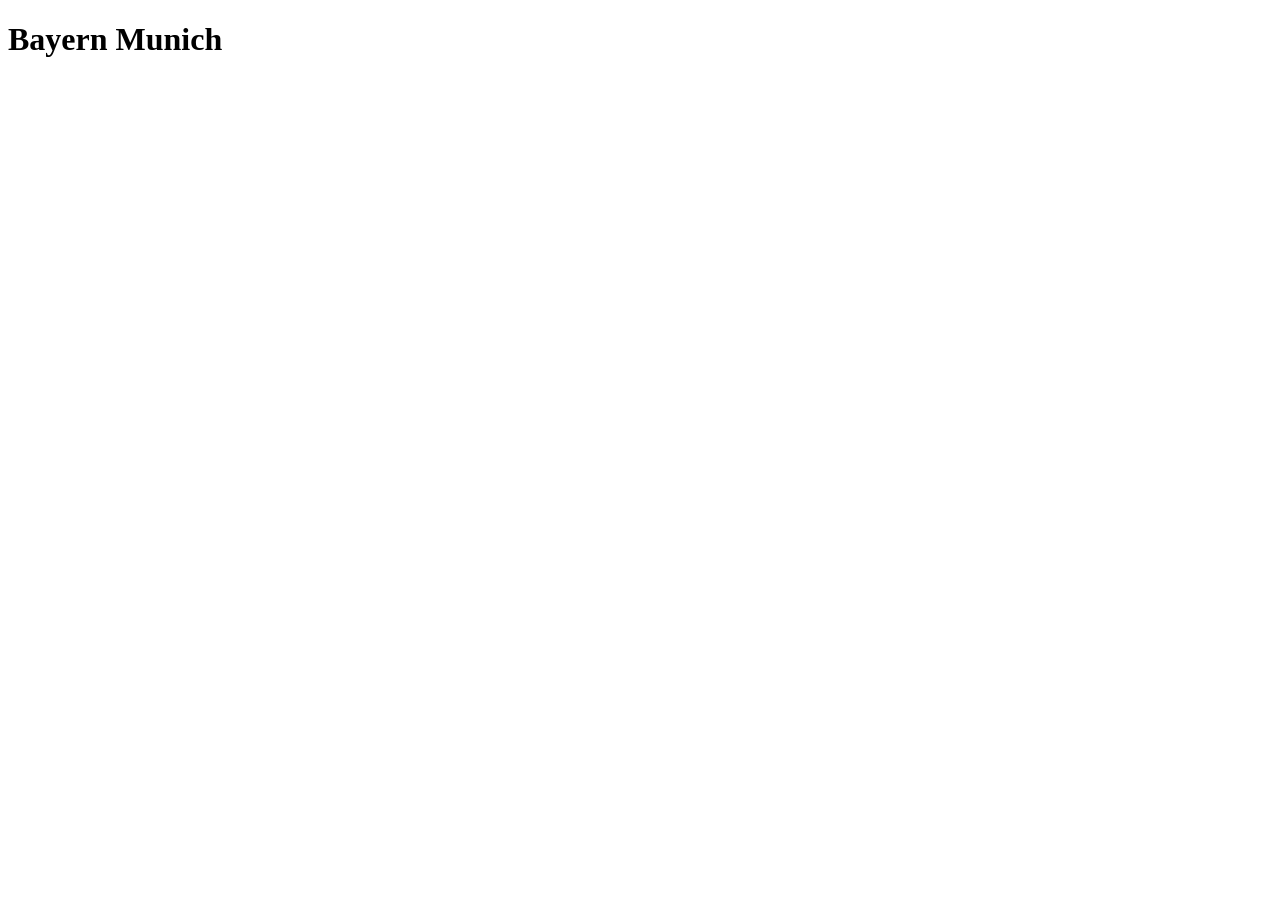
==== index.html @ c8209d1d "Created basic file and added a heading" ====
<!DOCTYPE html>
<html lang="en">
<head>
    <meta charset="UTF-8">
    <meta name="viewport" content="width=device-width, initial-scale=1.0">
    <title>Document</title>
</head>
<body>
    <h1>Bayern Munich</h1>
</body>
</html>
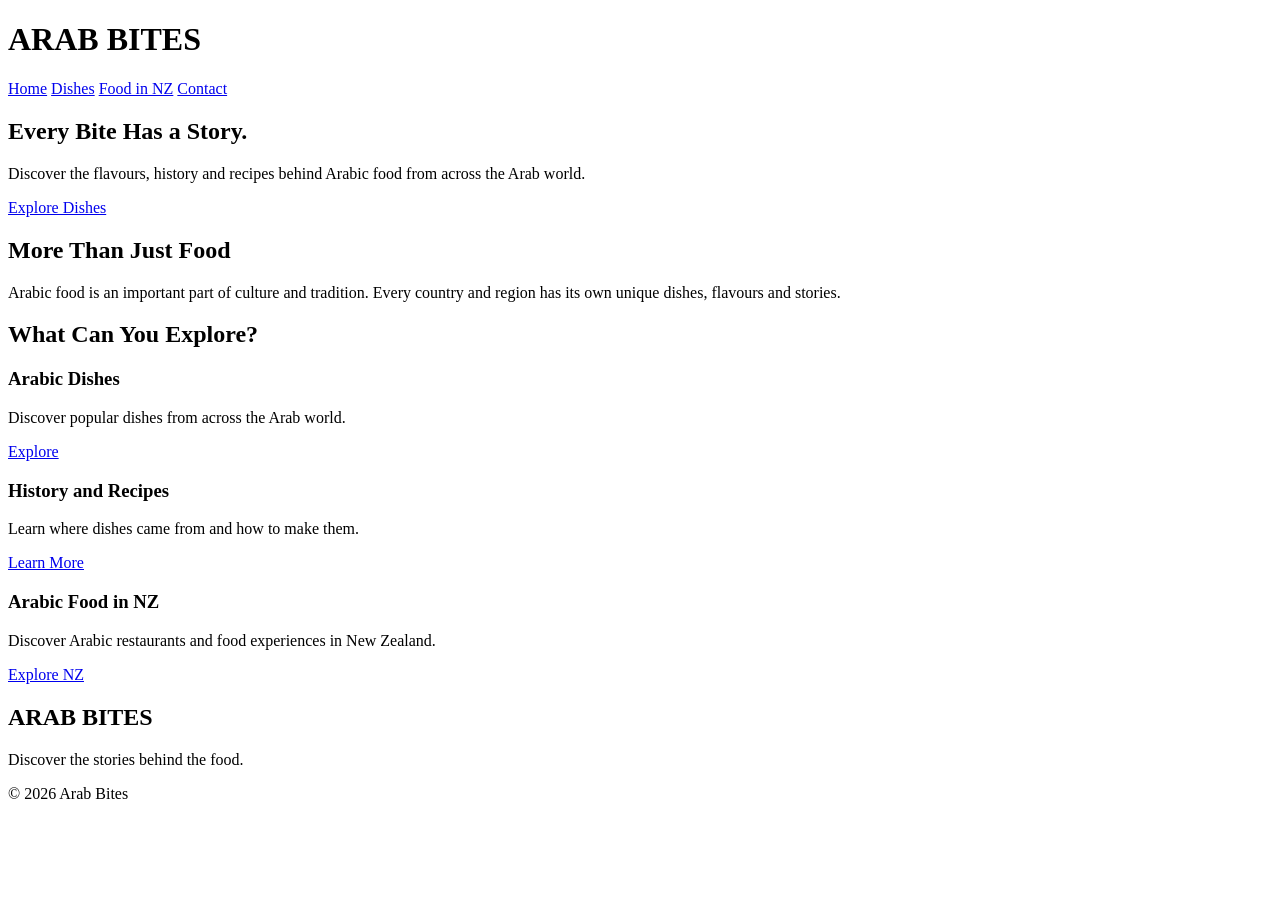
==== commit 3986e5dc: "added all the pages i need" ====
--- a/index.html
+++ b/index.html
@@ -1,11 +1,105 @@
 <!DOCTYPE html>
 <html lang="en">
+
 <head>
     <meta charset="UTF-8">
     <meta name="viewport" content="width=device-width, initial-scale=1.0">
-    <title>Document</title>
+
+    <title>Arab Bites</title>
+
+    <link rel="stylesheet" href="css/style.css">
 </head>
+
 <body>
-    <h1>Bayern Munich</h1>
+
+   
+    <header>
+        <h1>ARAB BITES</h1>
+
+        <nav>
+            <a href="index.html">Home</a>
+            <a href="dishes.html">Dishes</a>
+            <a href="nz.html">Food in NZ</a>
+            <a href="contact.html">Contact</a>
+        </nav>
+    </header>
+
+
+    <main>
+
+        <section class="hero">
+            <h2>Every Bite Has a Story.</h2>
+
+            <p>
+                Discover the flavours, history and recipes behind
+                Arabic food from across the Arab world.
+            </p>
+
+            <a href="dishes.html">Explore Dishes</a>
+        </section>
+
+
+        <section class="about">
+            <h2>More Than Just Food</h2>
+
+            <p>
+                Arabic food is an important part of culture and tradition.
+                Every country and region has its own unique dishes,
+                flavours and stories.
+            </p>
+        </section>
+
+
+        <section class="explore">
+            <h2>What Can You Explore?</h2>
+
+            <div class="card">
+                <h3>Arabic Dishes</h3>
+
+                <p>
+                    Discover popular dishes from across the Arab world.
+                </p>
+
+                <a href="dishes.html">Explore</a>
+            </div>
+
+
+            <div class="card">
+                <h3>History and Recipes</h3>
+
+                <p>
+                    Learn where dishes came from and how to make them.
+                </p>
+
+                <a href="dishes.html">Learn More</a>
+            </div>
+
+
+            <div class="card">
+                <h3>Arabic Food in NZ</h3>
+
+                <p>
+                    Discover Arabic restaurants and food experiences
+                    in New Zealand.
+                </p>
+
+                <a href="nz.html">Explore NZ</a>
+            </div>
+
+        </section>
+
+    </main>
+
+
+    <!-- Footer -->
+    <footer>
+        <h2>ARAB BITES</h2>
+
+        <p>Discover the stories behind the food.</p>
+
+        <p>© 2026 Arab Bites</p>
+    </footer>
+
 </body>
+
 </html>
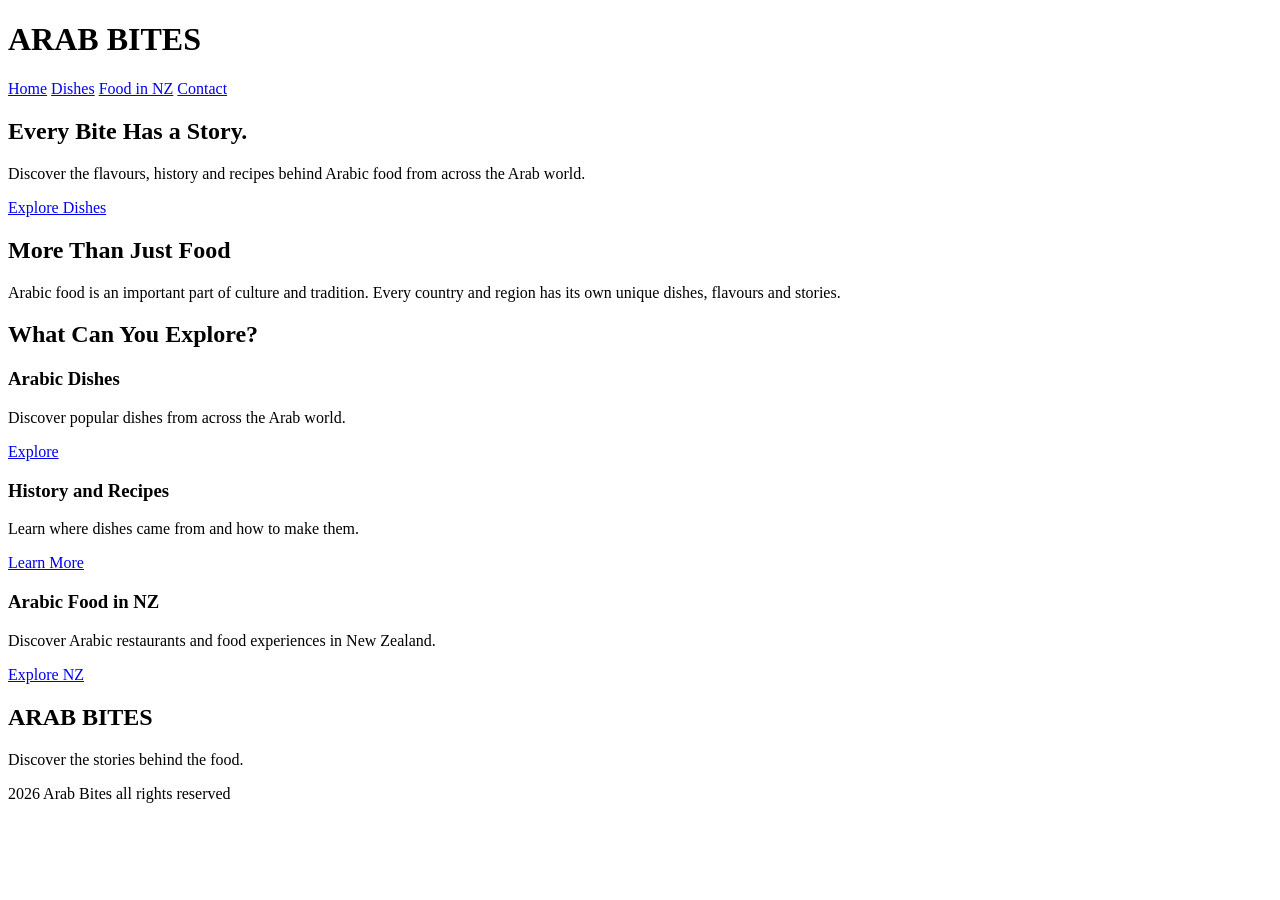
==== commit 1801eb9c: "added basic navigation" ====
--- a/index.html
+++ b/index.html
@@ -91,13 +91,12 @@
     </main>
 
 
-    <!-- Footer -->
     <footer>
         <h2>ARAB BITES</h2>
 
         <p>Discover the stories behind the food.</p>
 
-        <p>© 2026 Arab Bites</p>
+        <p>2026 Arab Bites all rights reserved</p>
     </footer>
 
 </body>
